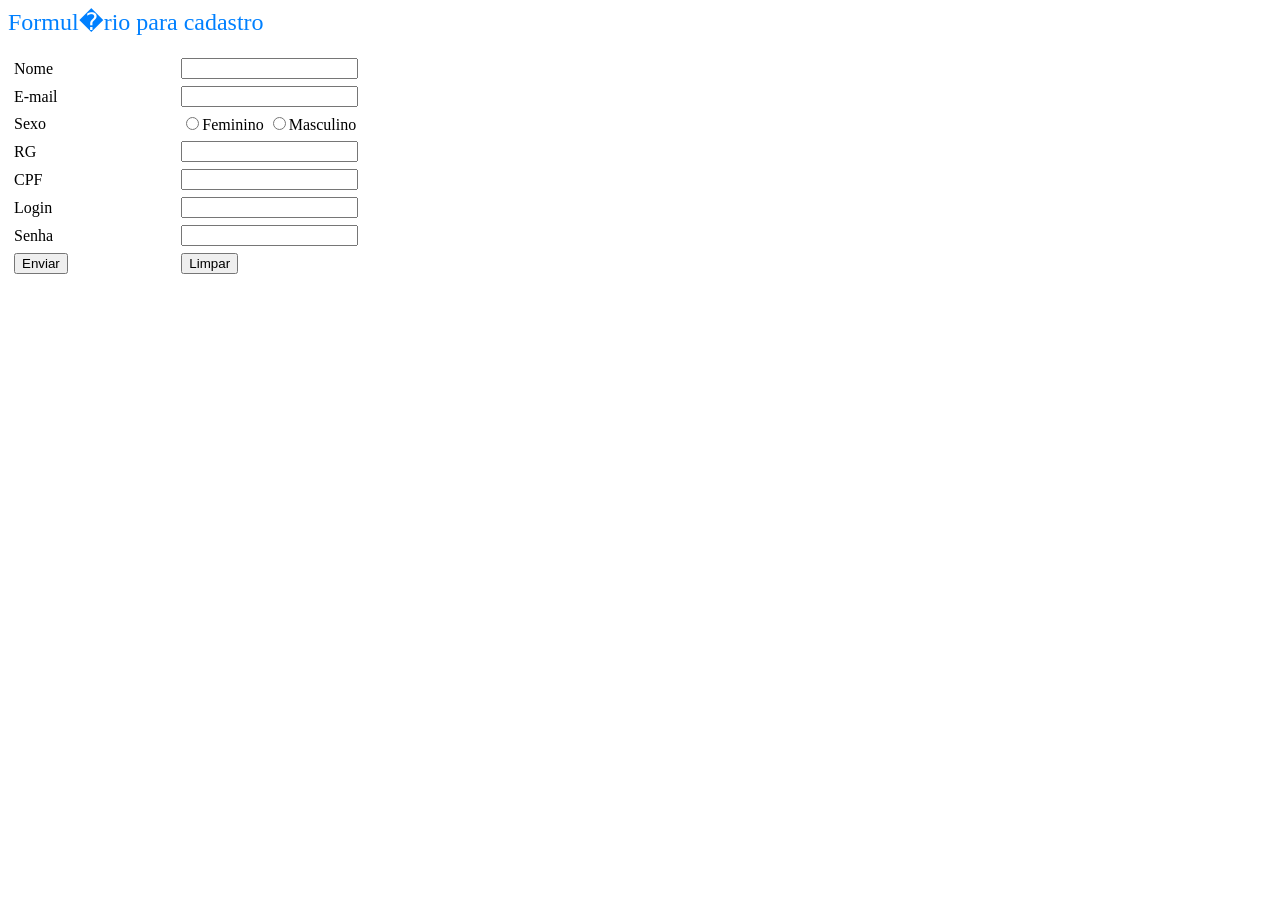
==== Exerc1.html @ 3dcccfd8 "Add files via upload" ====
<HTML>
	<HEAD>
		<TITLE>Cadastro</TITLE>
	</HEAD>
          
<BODY>
	<P><FONT COLOR = "#0080FF" SIZE = "5" FACE ="VERDANA">Formul�rio para cadastro</FONT></P>
	<FORM NAME = "Form1" METHOD="post" ACTION="envia.php">
	    
	<TABLE WIDTH ="100%" BORDER="0" CELLSPACING="5">
		<TR>
			<TD WIDTH = "13%">Nome</TD>
			<TD WIDTH = "87%"><INPUT TYPE = text NAME="nome"></TD>
		</TR>
		<TR>
			<TD>E-mail</TD>
			<TD><INPUT TYPE = text NAME="email"></TD>
		</TR>
		<TR>
			<TD>Sexo</TD>
			<TD><INPUT TYPE = radio NAME="sexo" VALUE = "fem">Feminino
			    <INPUT TYPE = radio NAME="sexo" VALUE = masc">Masculino</TD>
		</TR>
		<TR>
			<TD>RG</TD>
			<TD><INPUT TYPE = text NAME="rg"></TD>
		</TR>
		<TR>
			<TD>CPF</TD>
			<TD><INPUT TYPE = text NAME="cpf"></TD>
		</TR>
		<TR>
			<TD>Login</TD>
			<TD><INPUT TYPE = text NAME="login"></TD>
		</TR>
		<TR>
			<TD>Senha</TD>
			<TD><INPUT TYPE = password NAME="senha"></TD>
		</TR>
		<TR>
			<TD><INPUT TYPE = submit NAME="enviar" VALUE = "Enviar"></TD>
			<TD><INPUT TYPE = reset NAME="limpar" VALUE = "Limpar"></TD>
		</TR>
	</TABLE>

	</FORM>
</BODY>
</HTML>
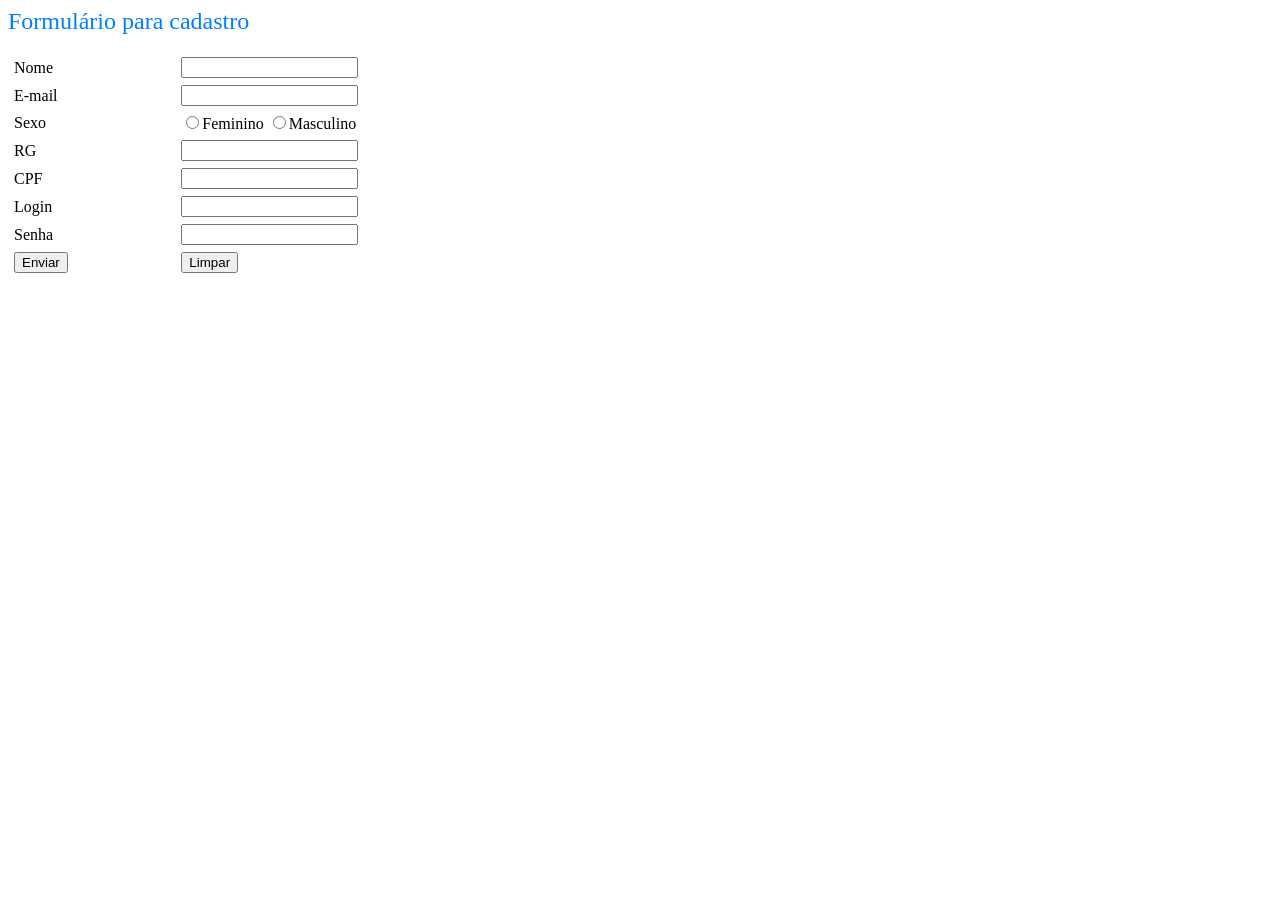
==== commit 04580cb2: "Update Exerc1.html" ====
--- a/Exerc1.html
+++ b/Exerc1.html
@@ -4,7 +4,7 @@
 	</HEAD>
           
 <BODY>
-	<P><FONT COLOR = "#0080FF" SIZE = "5" FACE ="VERDANA">Formul�rio para cadastro</FONT></P>
+	<P><FONT COLOR = "#0080FF" SIZE = "5" FACE ="VERDANA">Formulário para cadastro</FONT></P>
 	<FORM NAME = "Form1" METHOD="post" ACTION="envia.php">
 	    
 	<TABLE WIDTH ="100%" BORDER="0" CELLSPACING="5">
@@ -19,7 +19,7 @@
 		<TR>
 			<TD>Sexo</TD>
 			<TD><INPUT TYPE = radio NAME="sexo" VALUE = "fem">Feminino
-			    <INPUT TYPE = radio NAME="sexo" VALUE = masc">Masculino</TD>
+			    <INPUT TYPE = radio NAME="sexo" VALUE = "masc">Masculino</TD>
 		</TR>
 		<TR>
 			<TD>RG</TD>
@@ -45,4 +45,4 @@
 
 	</FORM>
 </BODY>
-</HTML>+</HTML>
